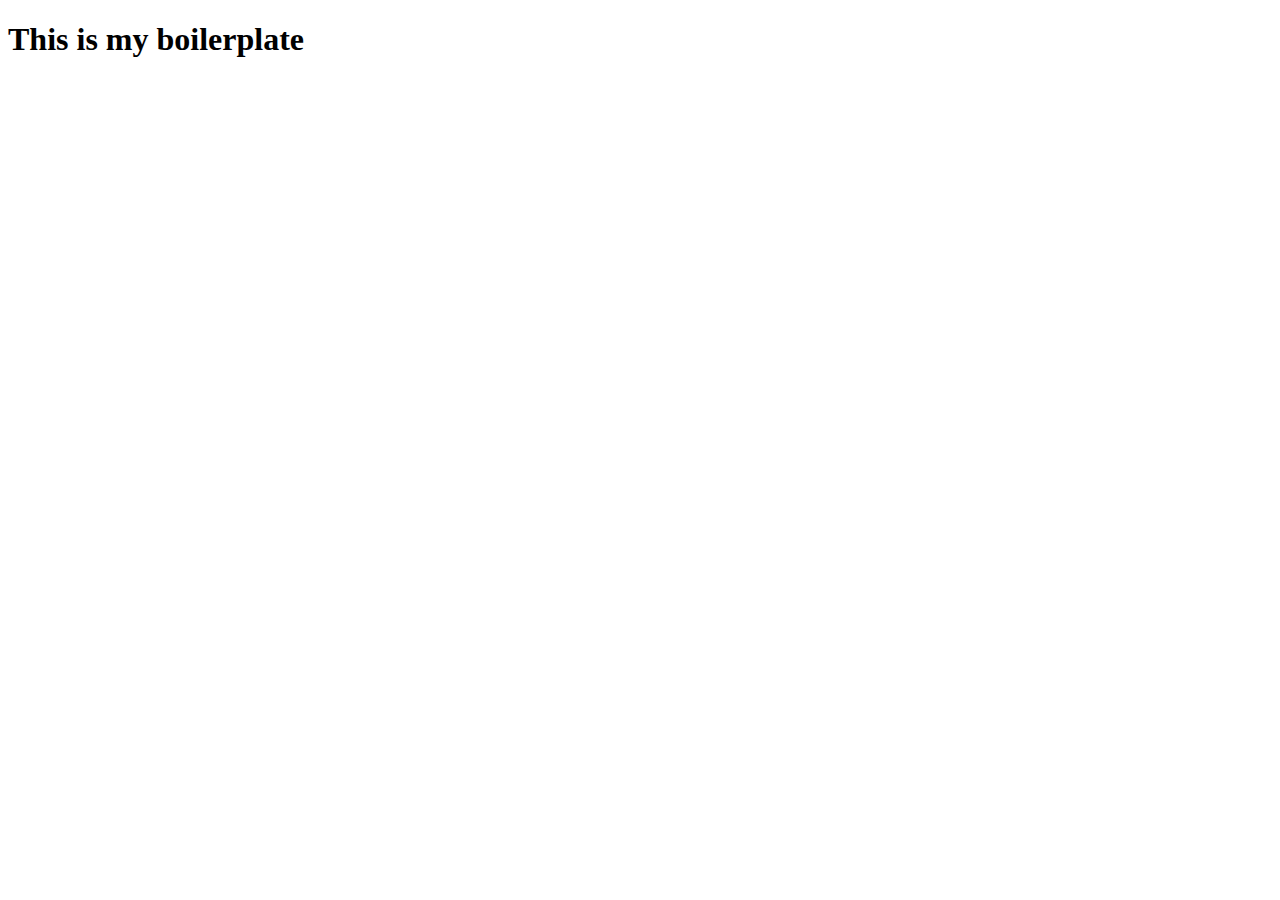
==== im2350/a3/index.html @ 1e862572 "Add files via upload" ====
<!DOCTYPE html>

<html lang="en">
<!-- the head tag doesn't show up in the window, it only contains metadata -->
  <head>

    <meta charset="utf-8">
    <meta name="viewport" content="width=device-width, initial-scale=1.0">

    <title>hase's boilerplate</title>

    <link rel="stylesheet" href="style.css">
    <script src="script.js"></script>

  </head>

  <body>

    <h1>This is my boilerplate</h1>

  </body>

</html>
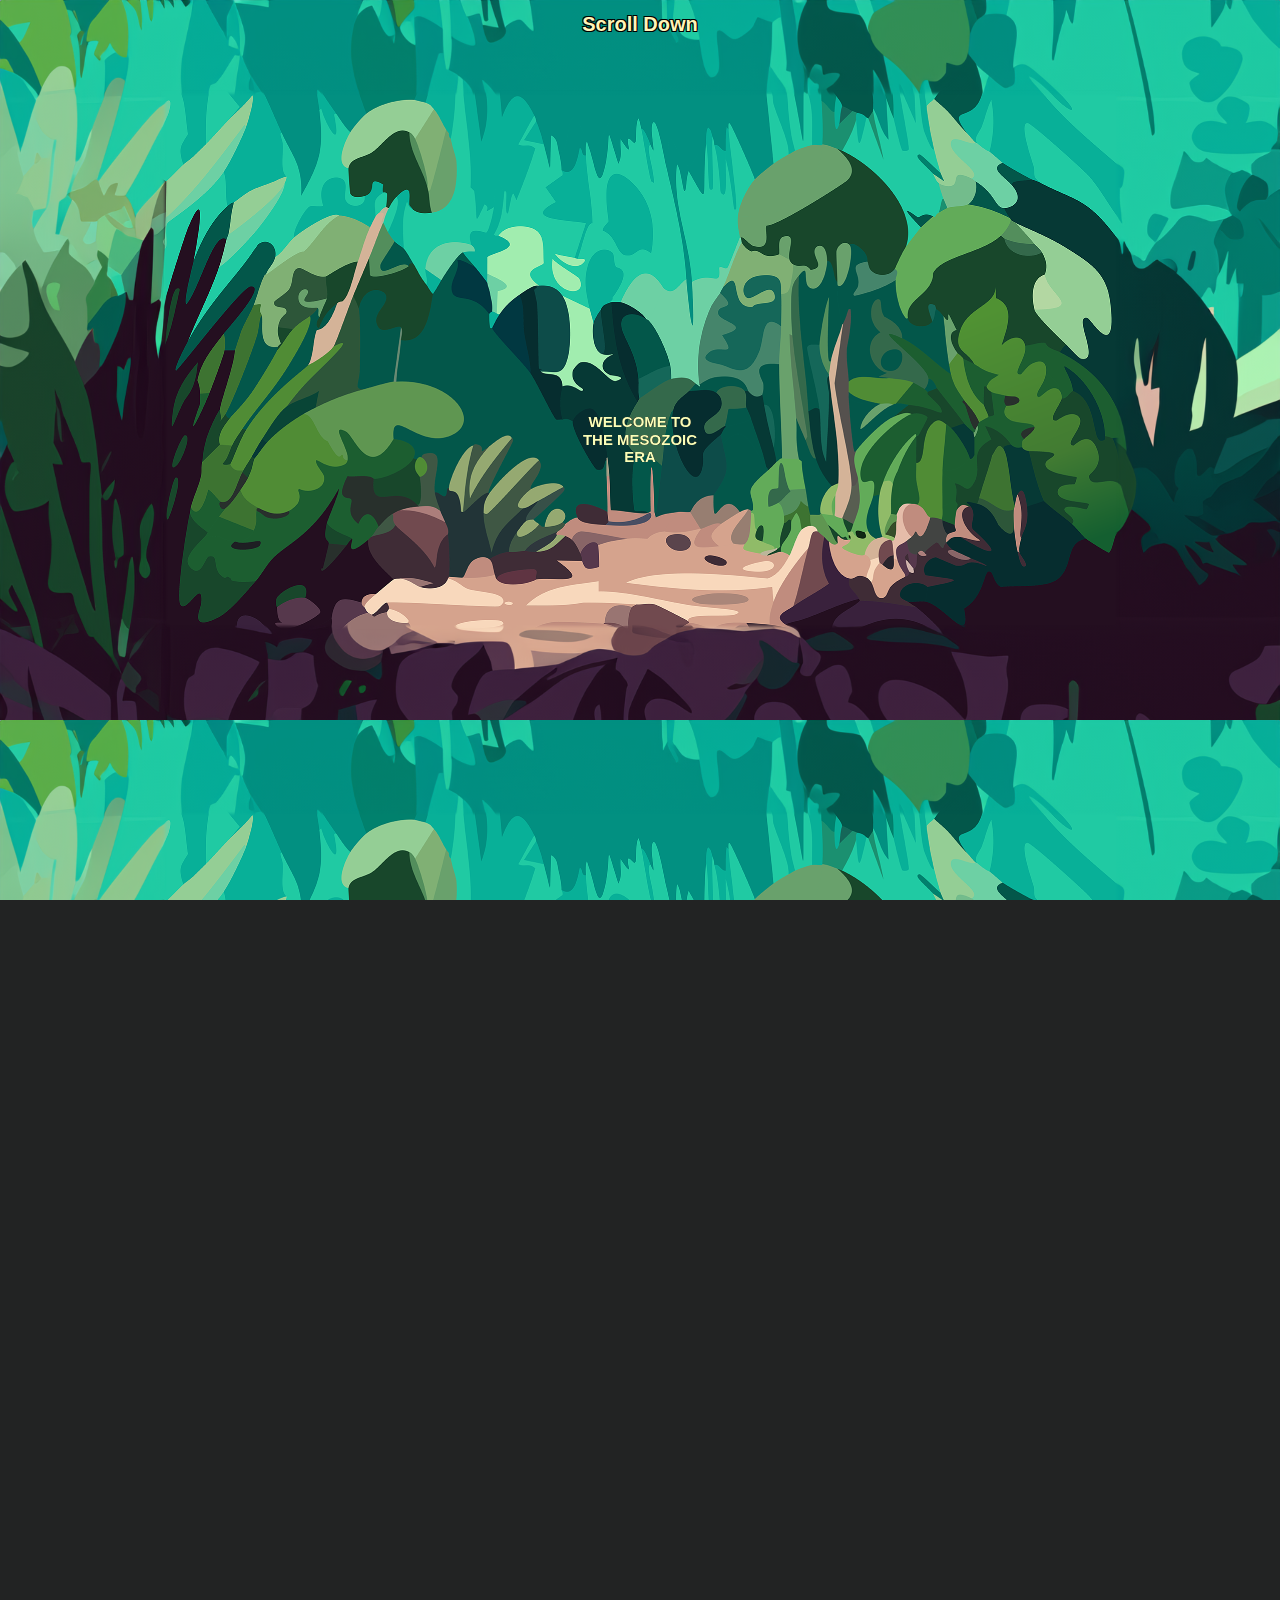
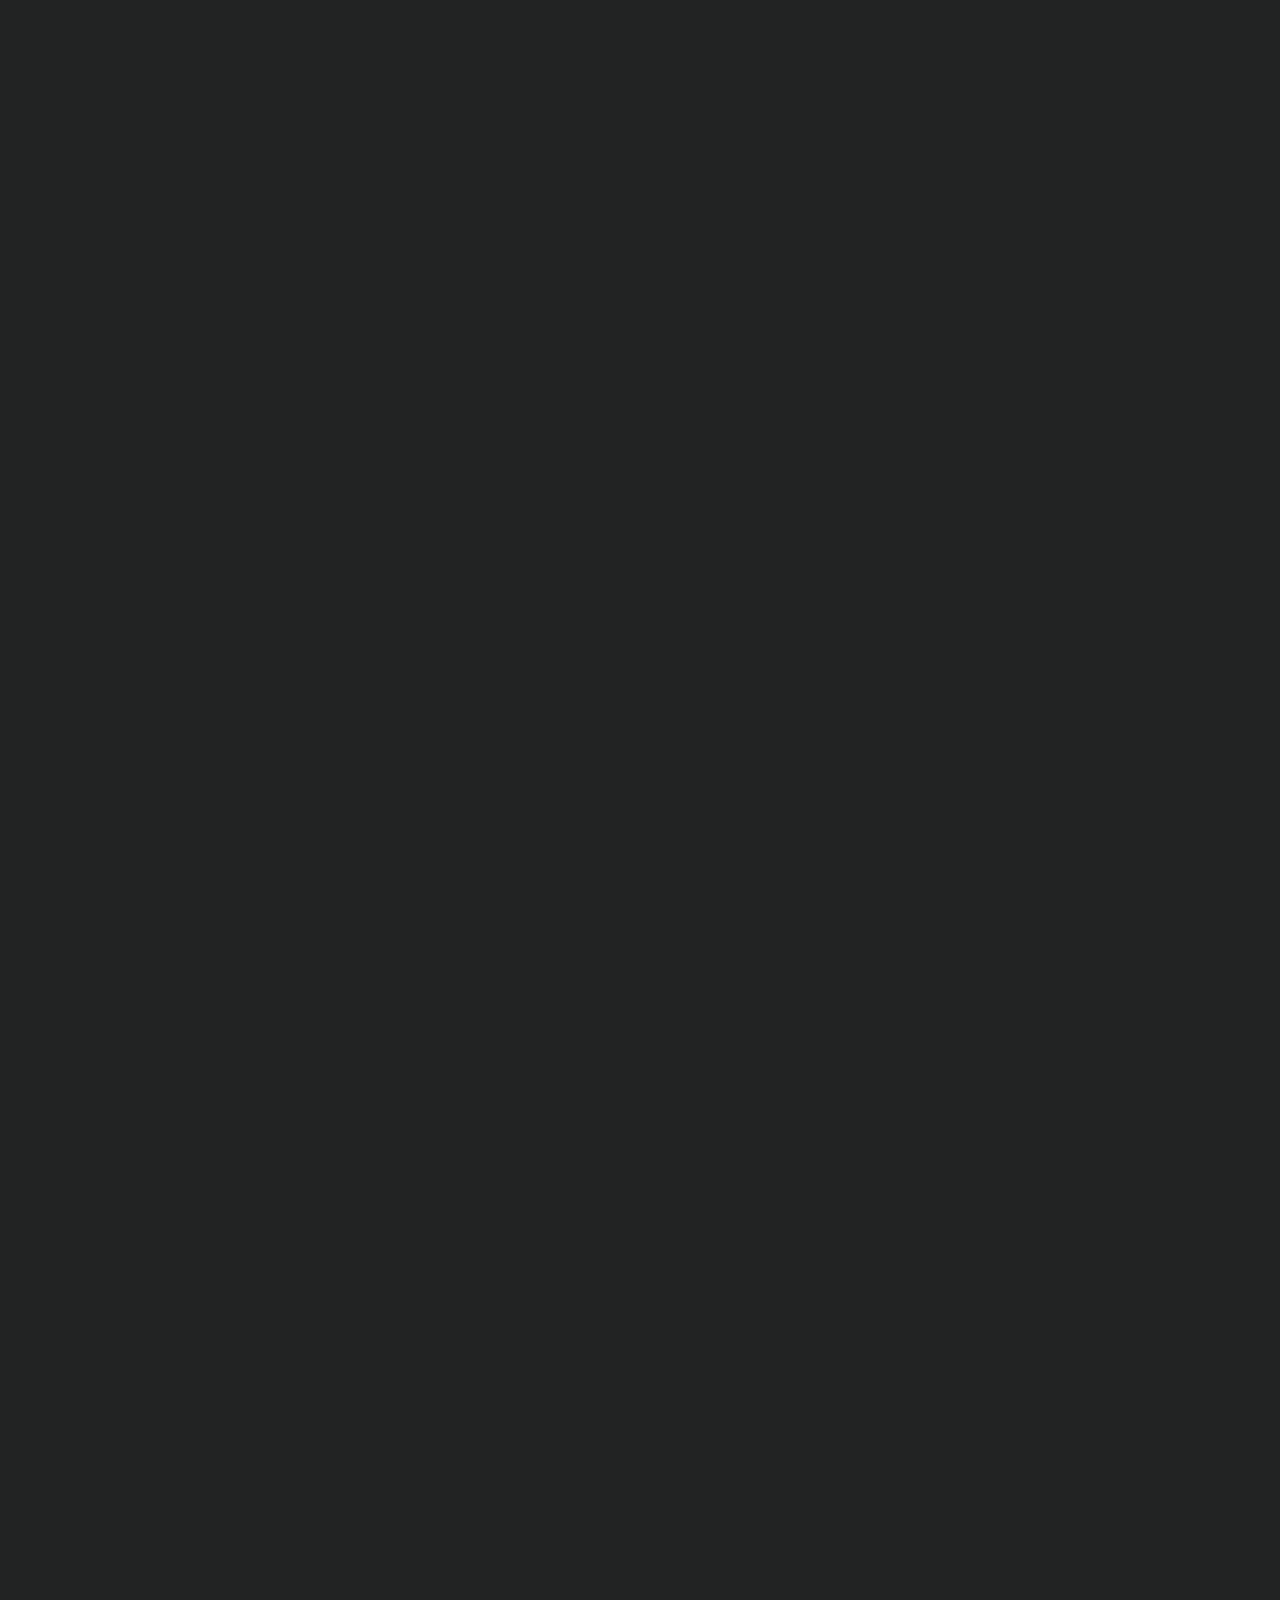
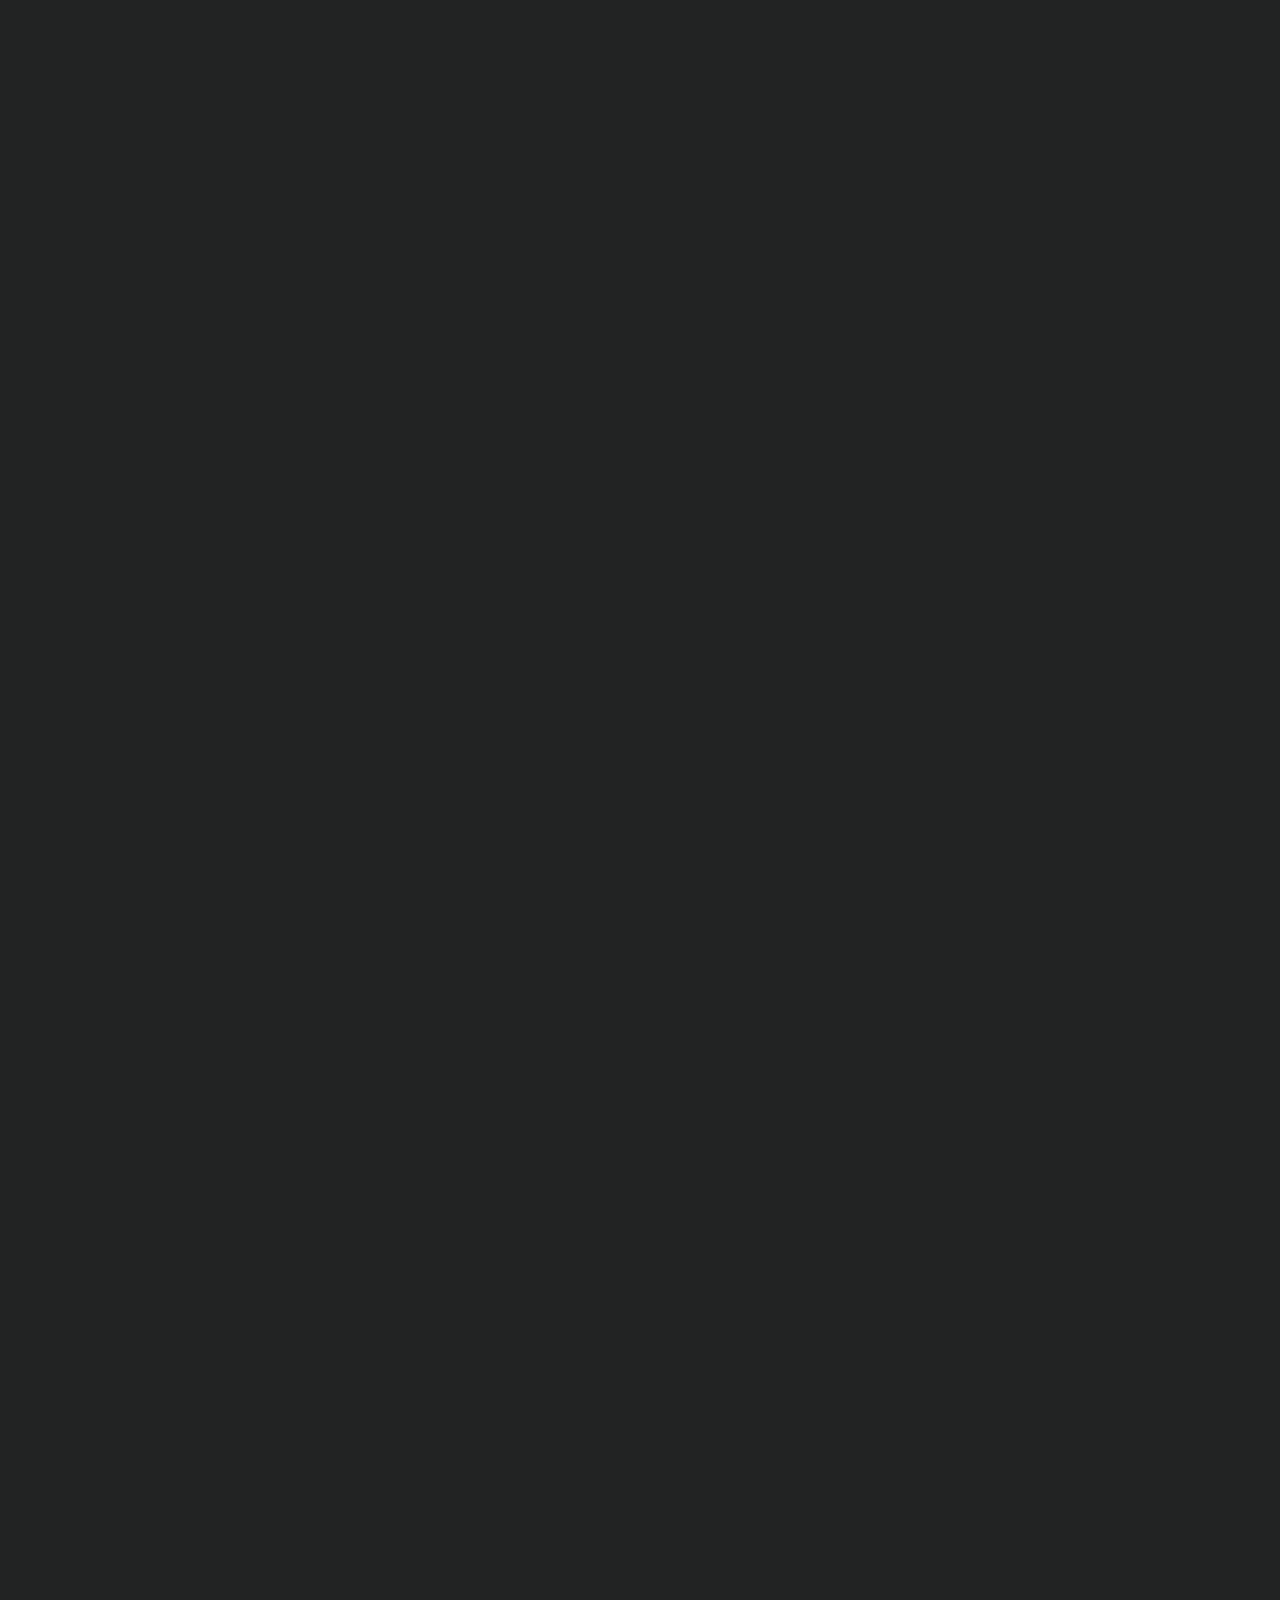
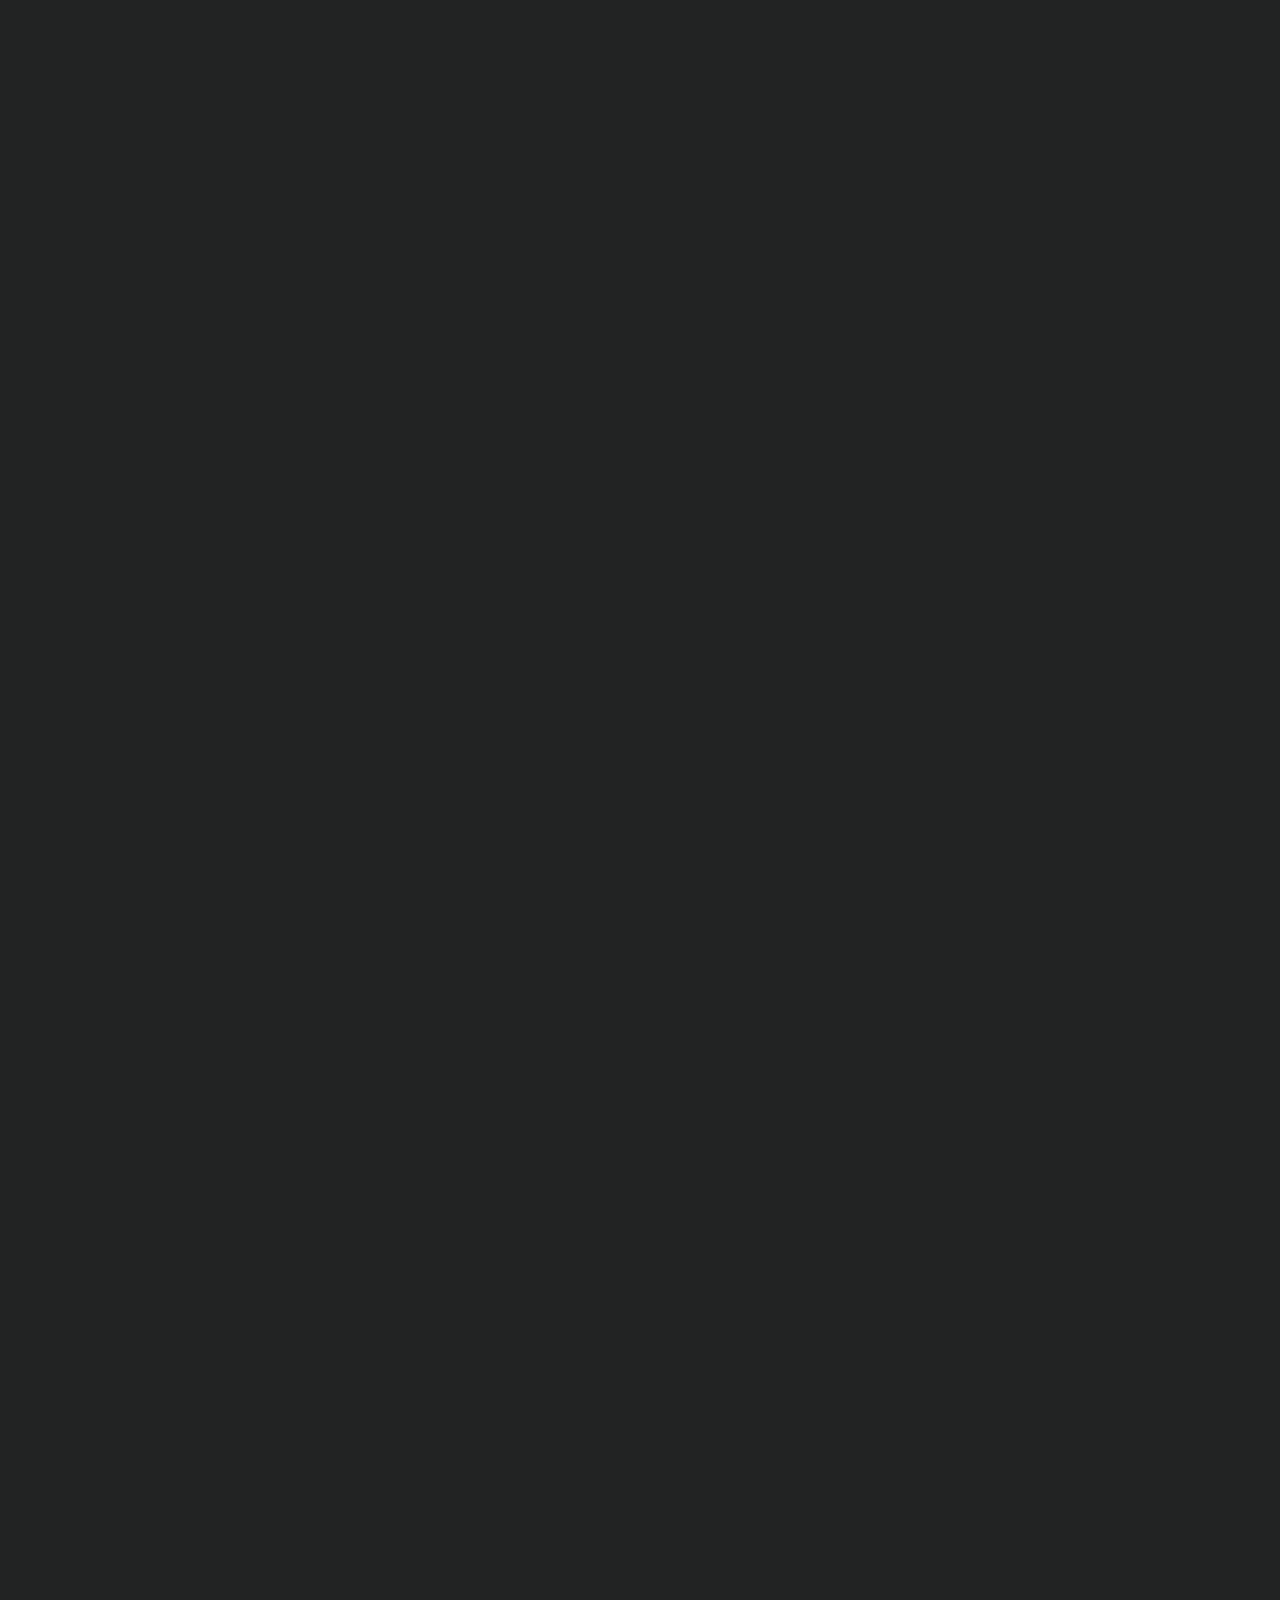
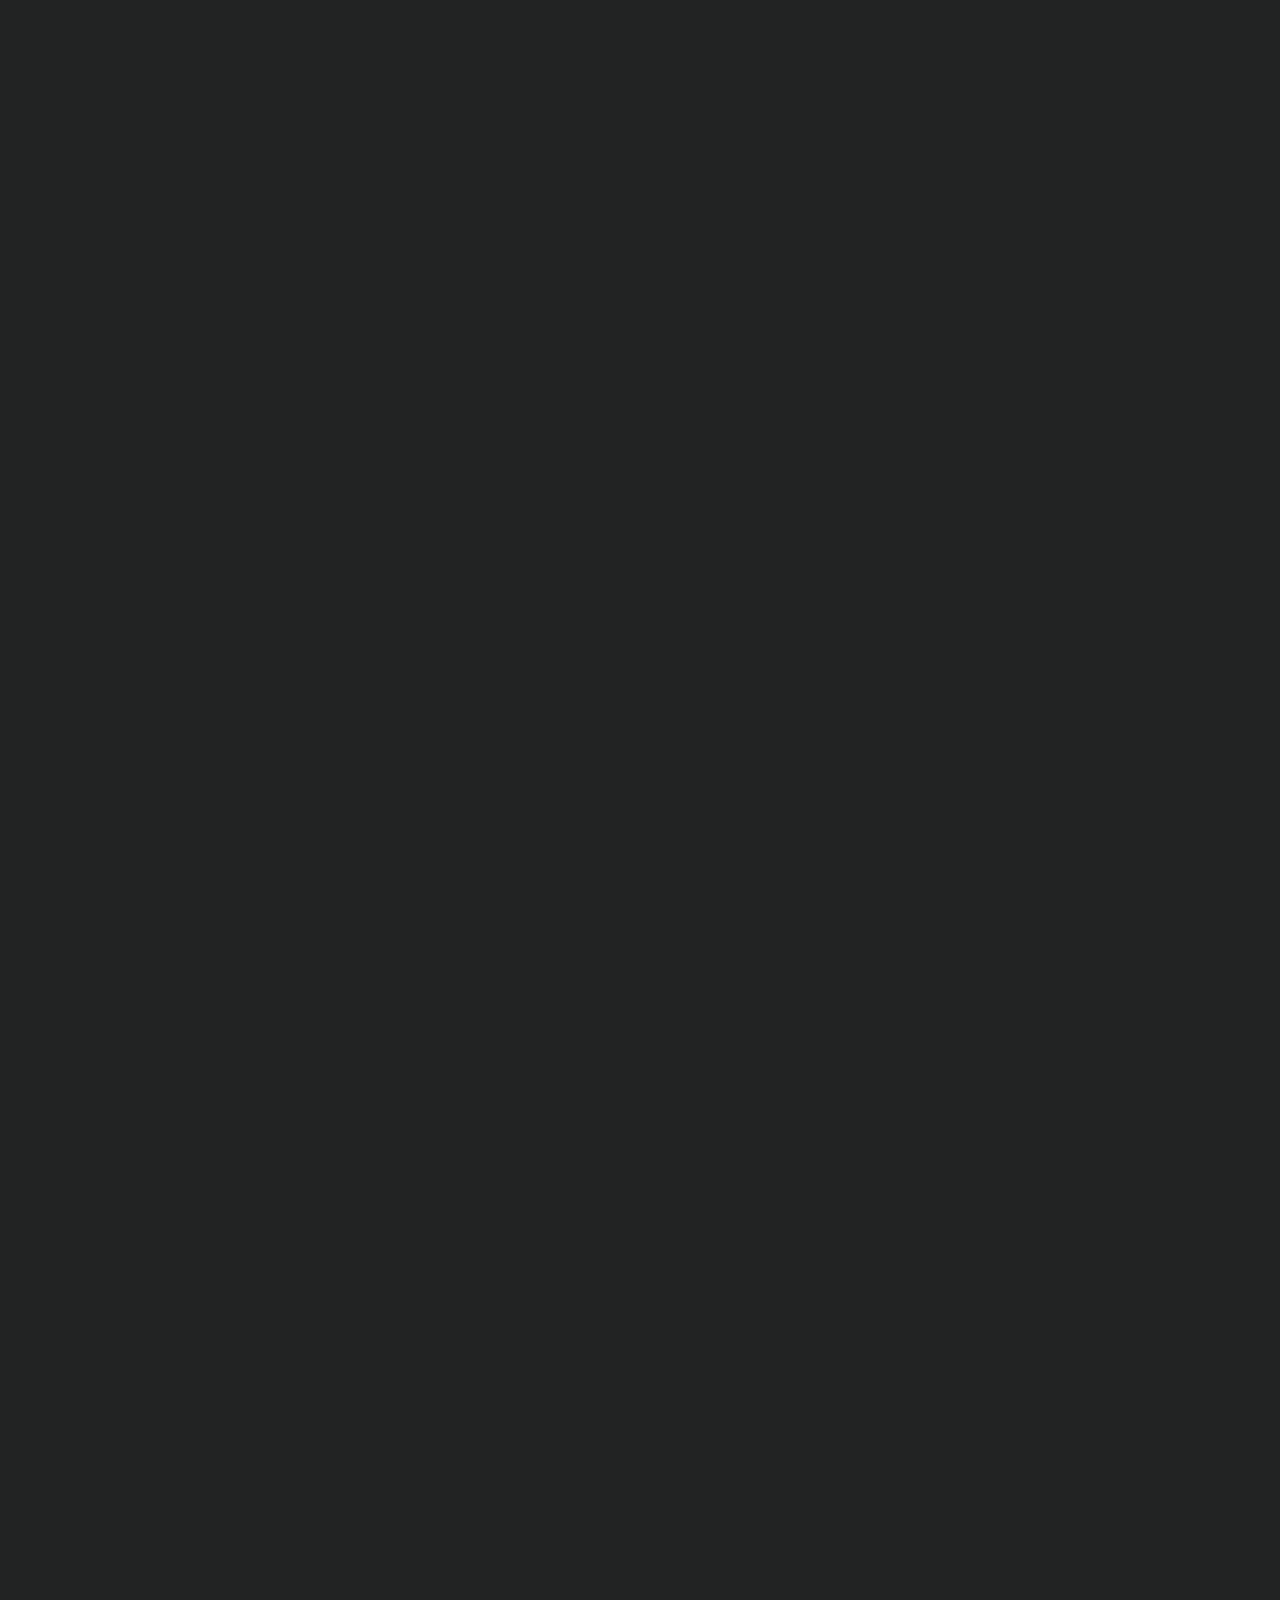
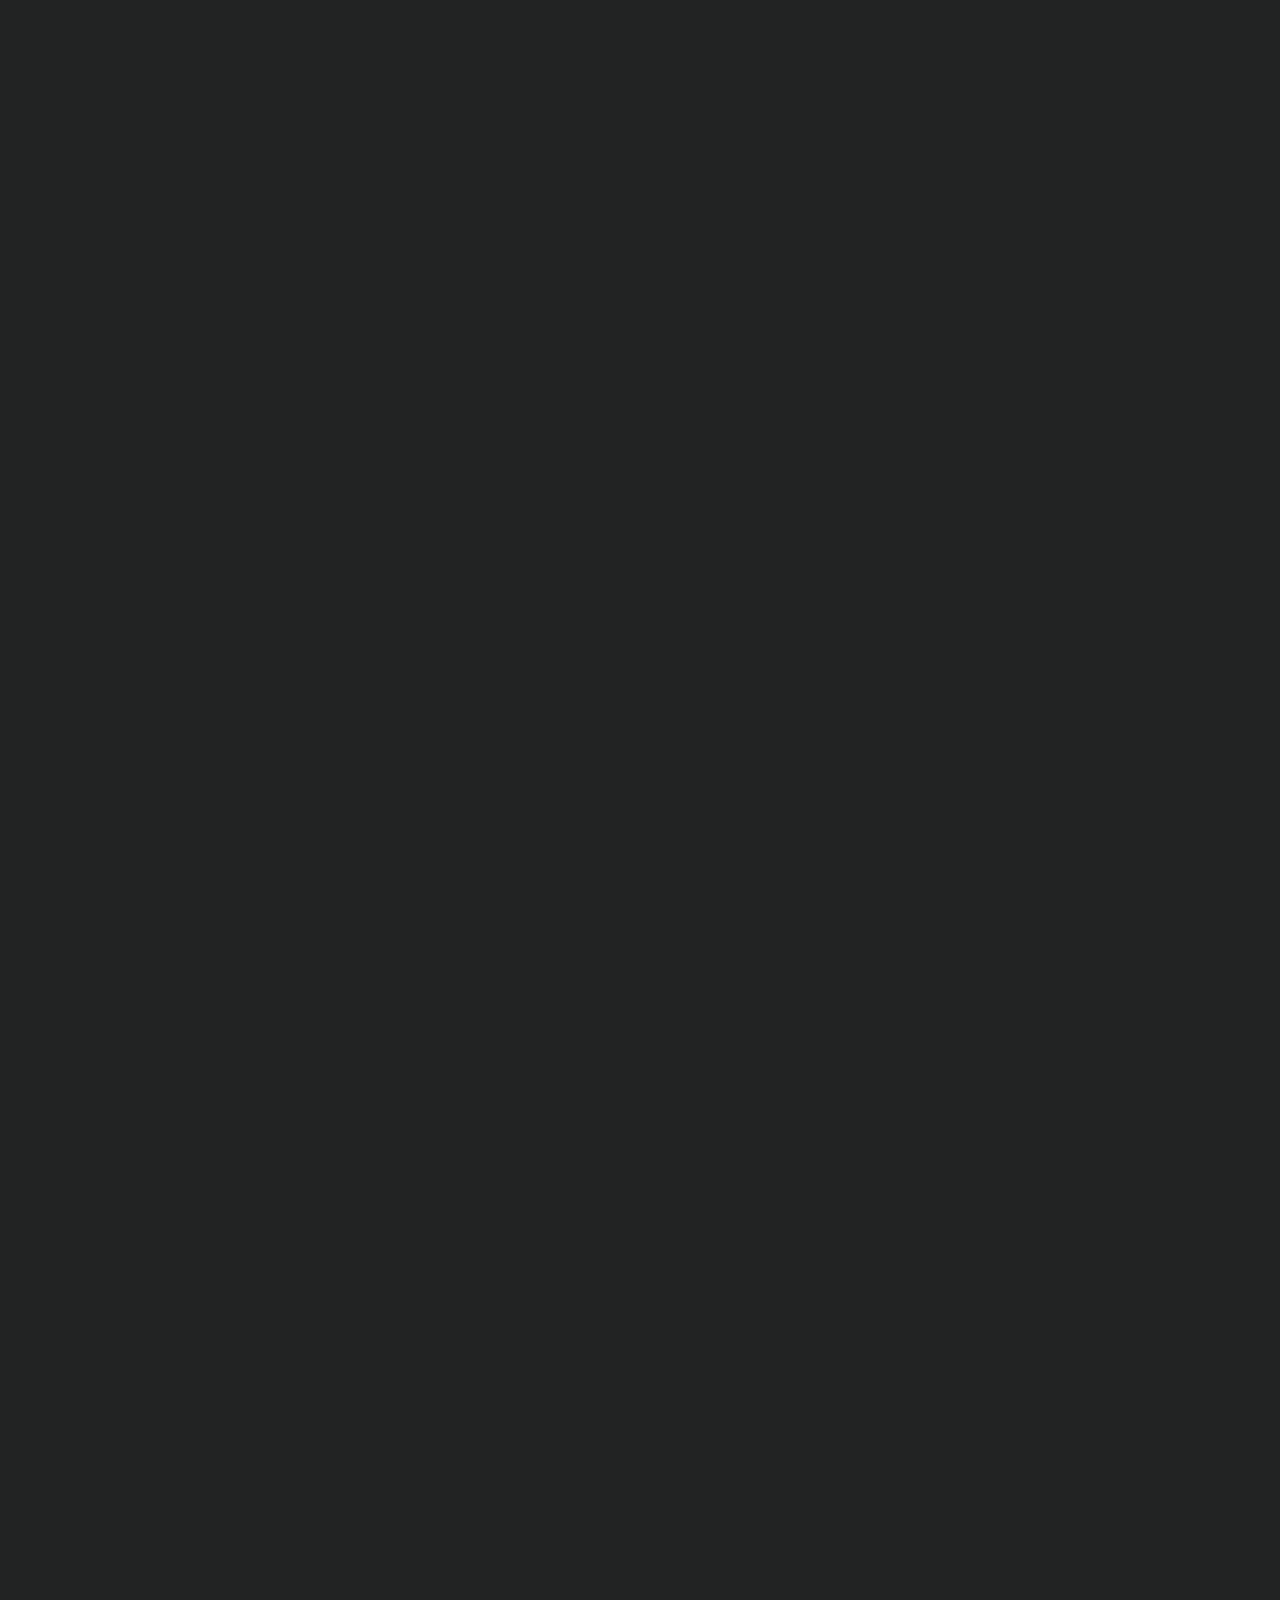
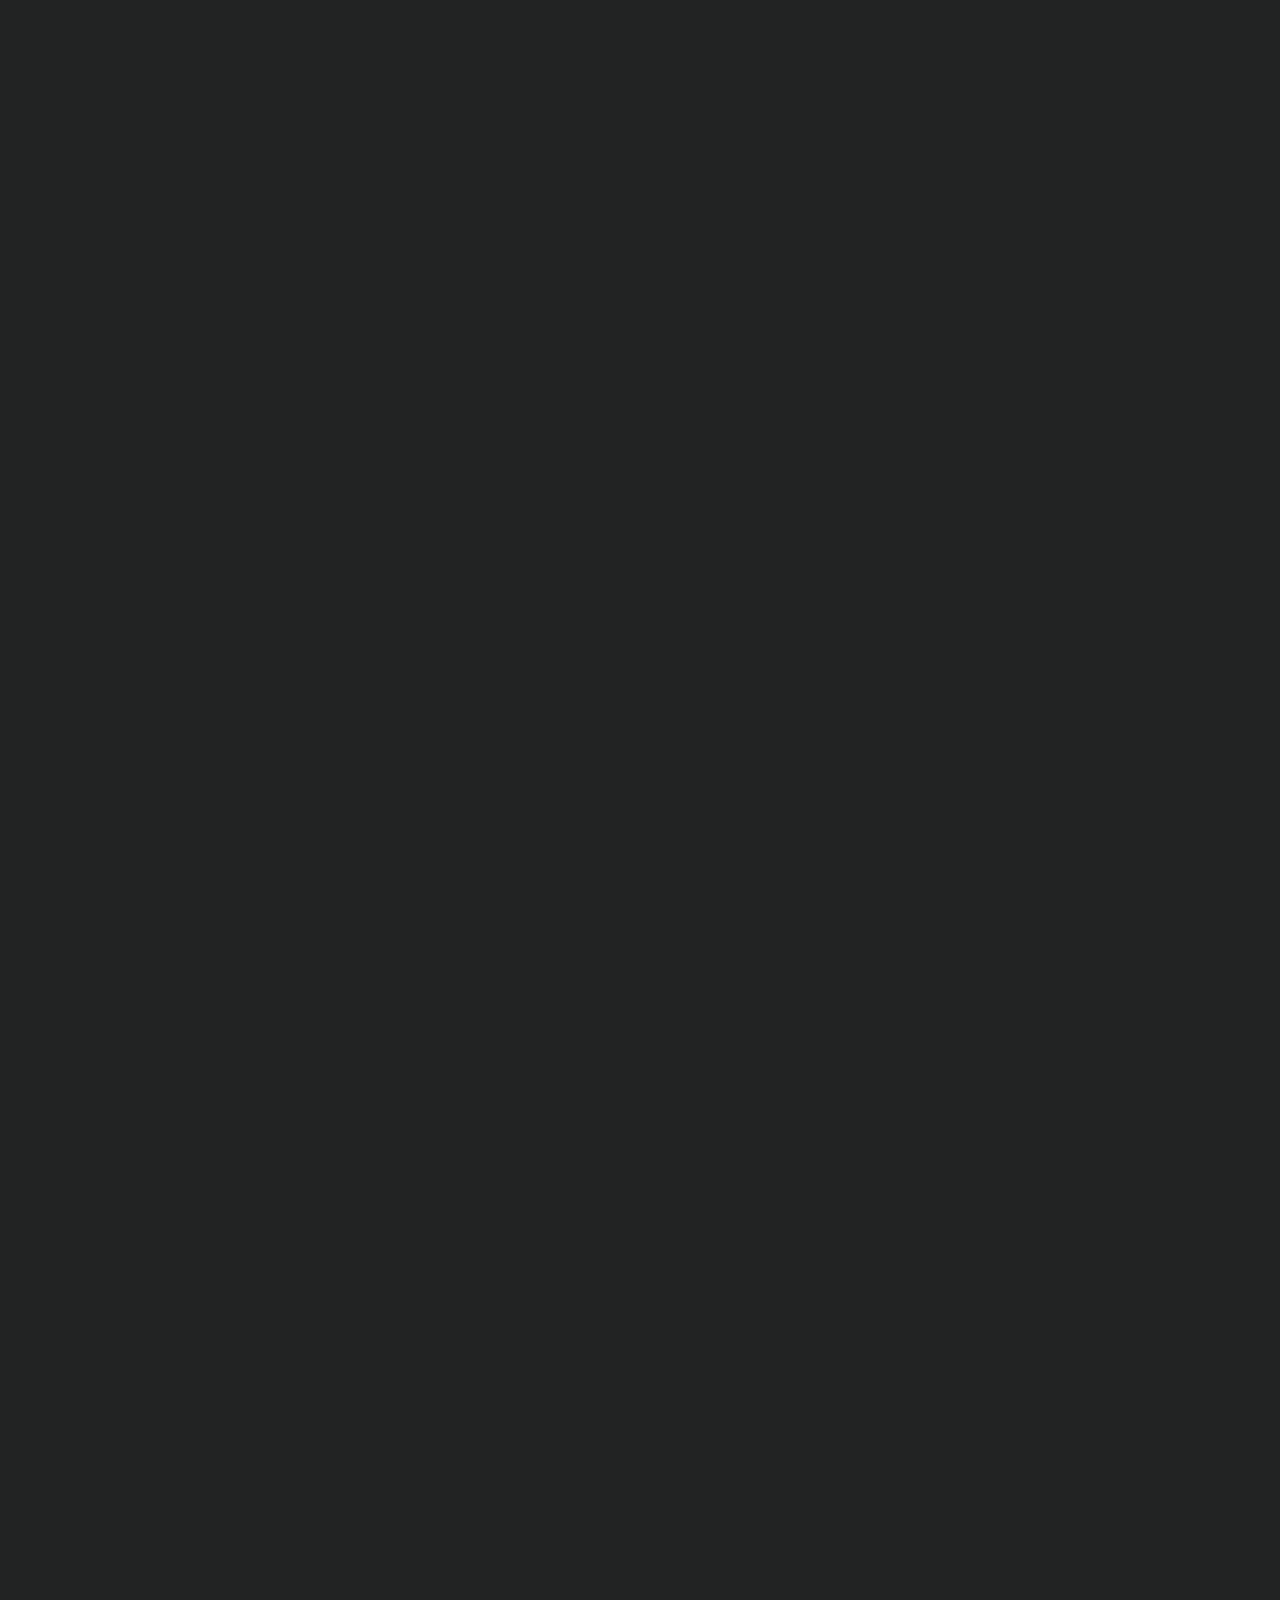
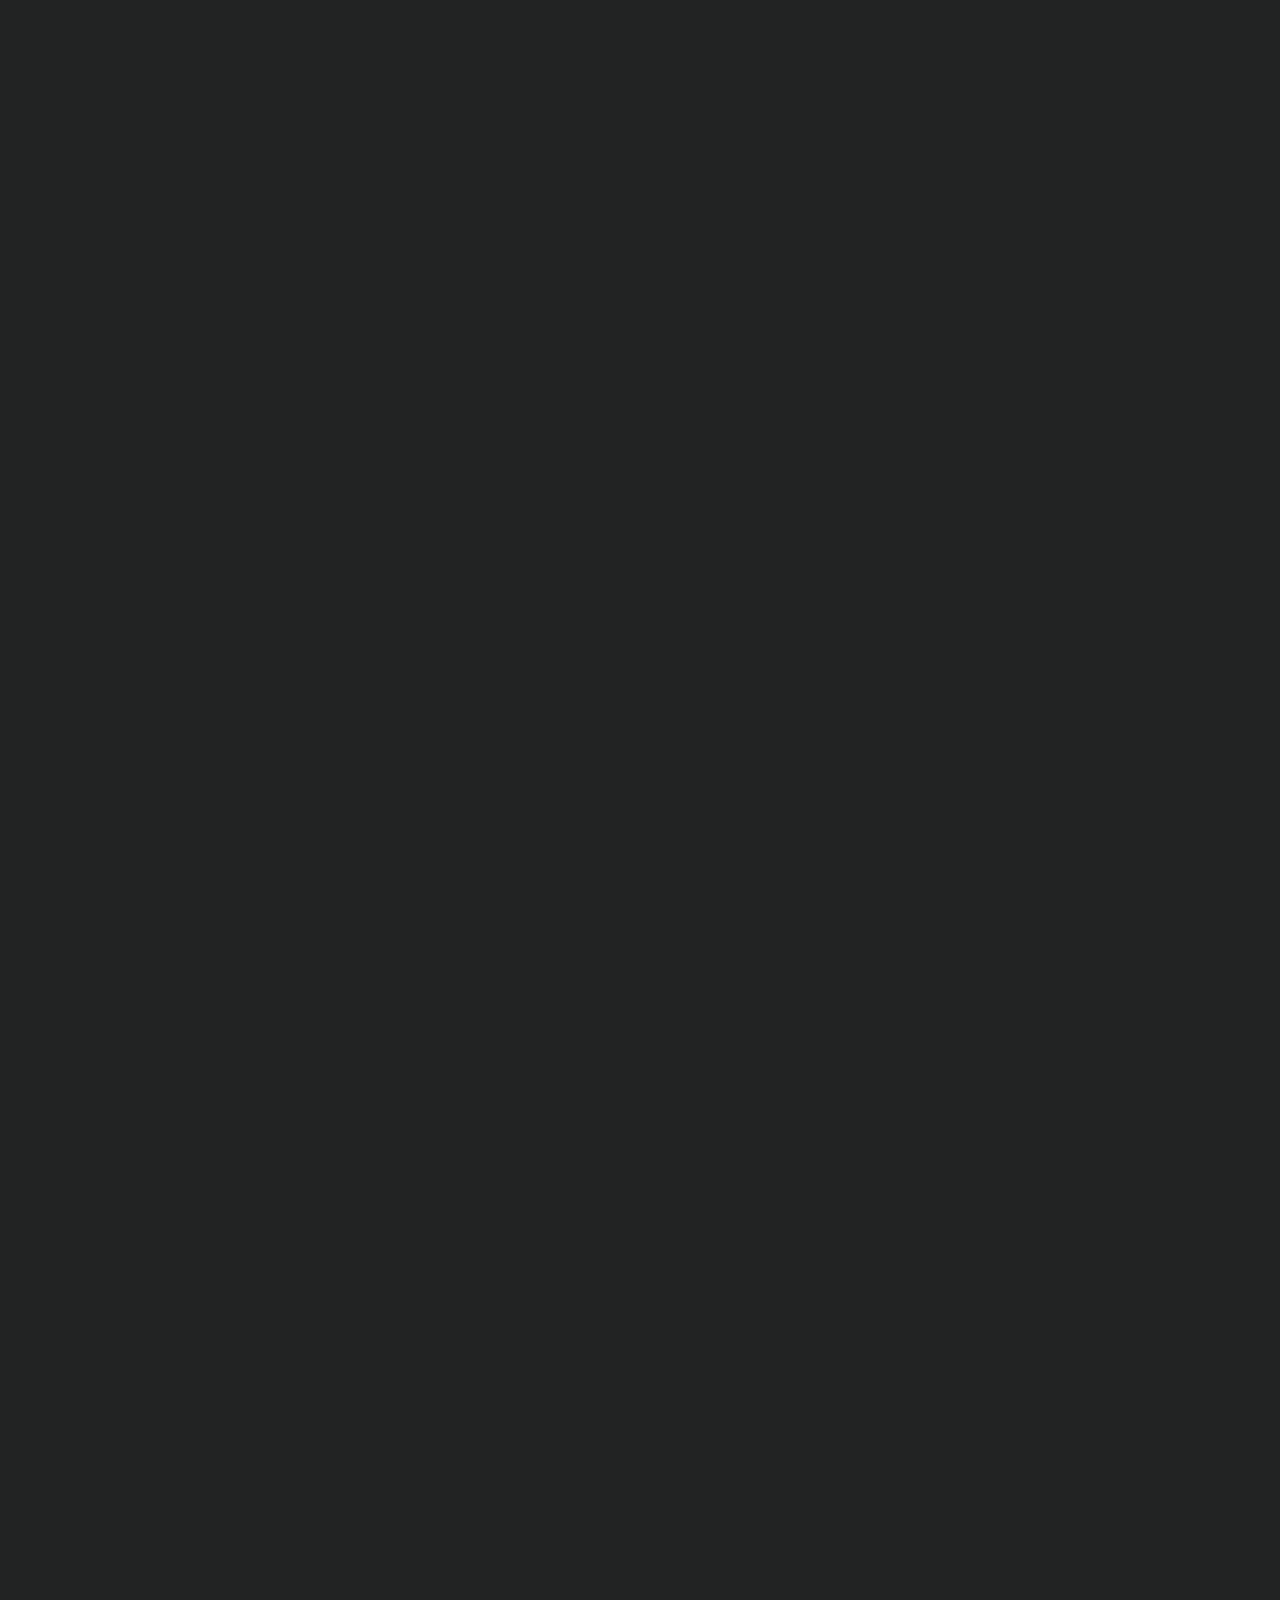
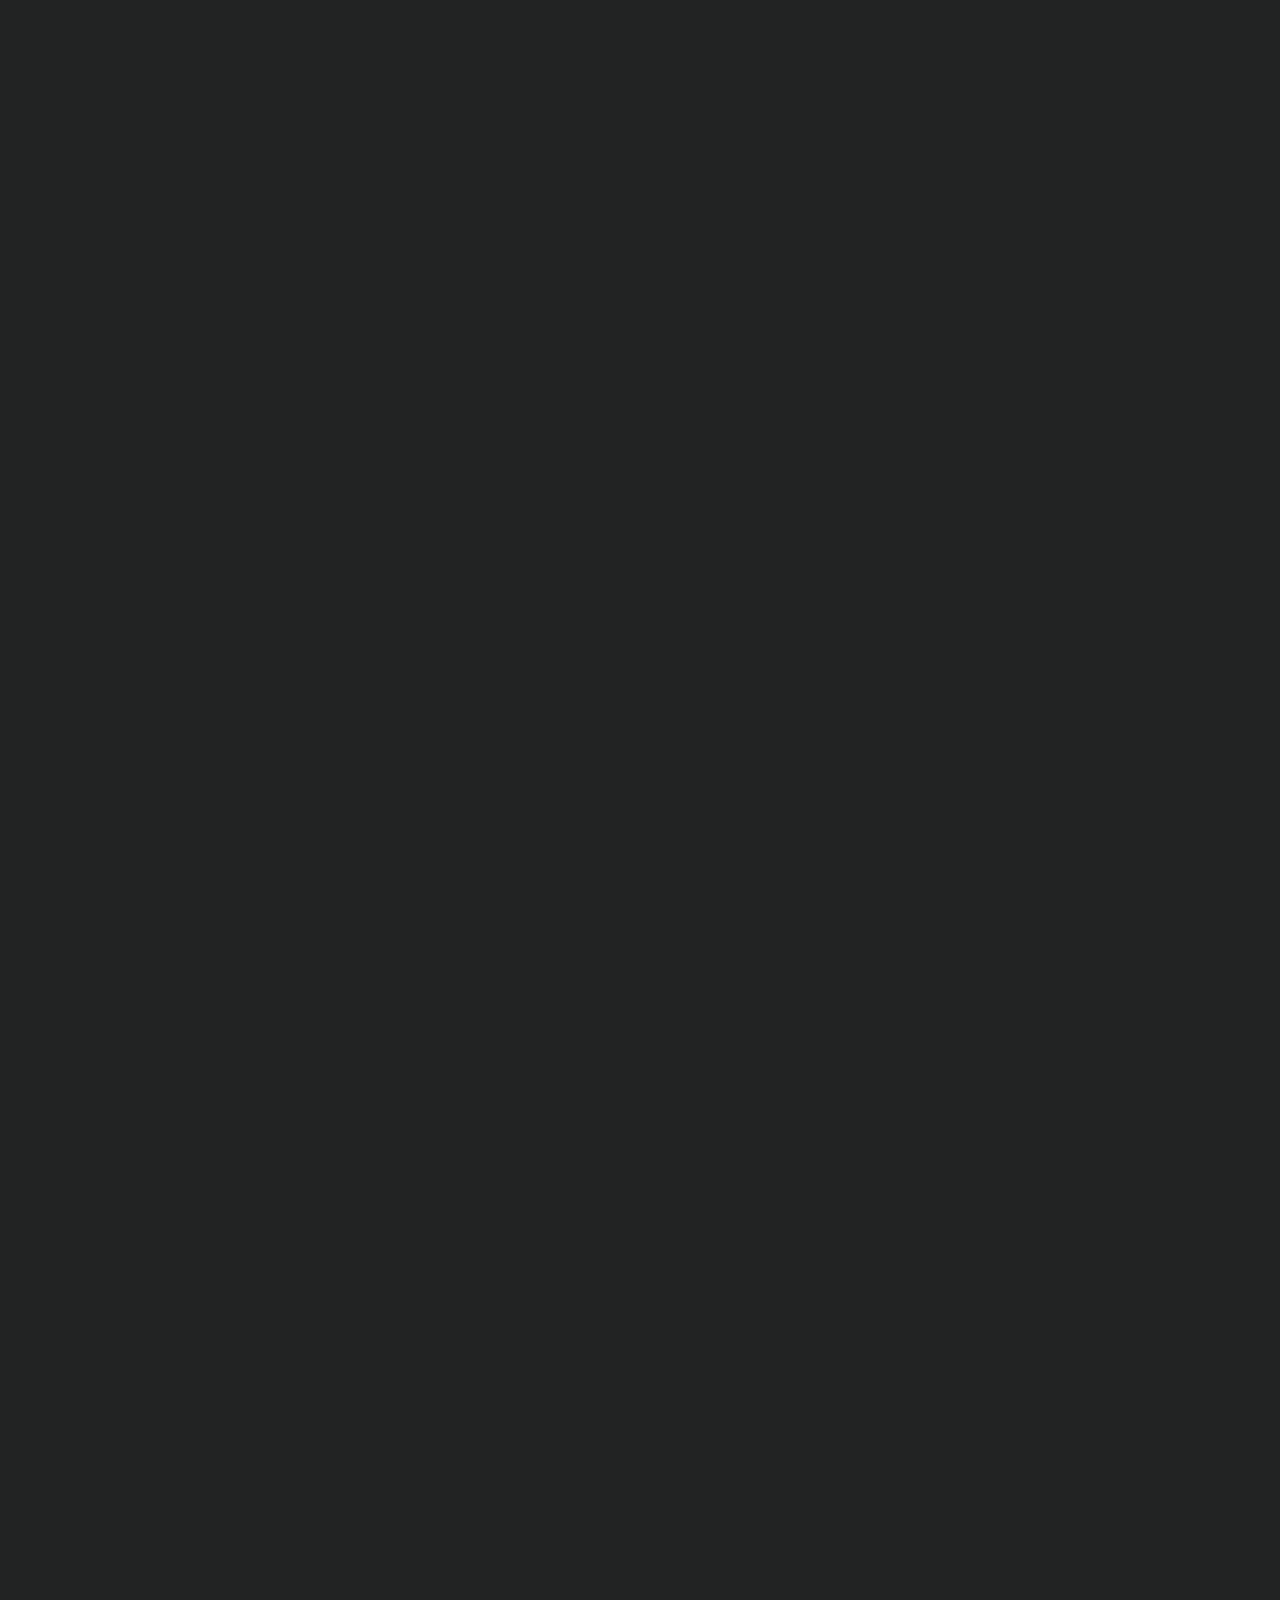
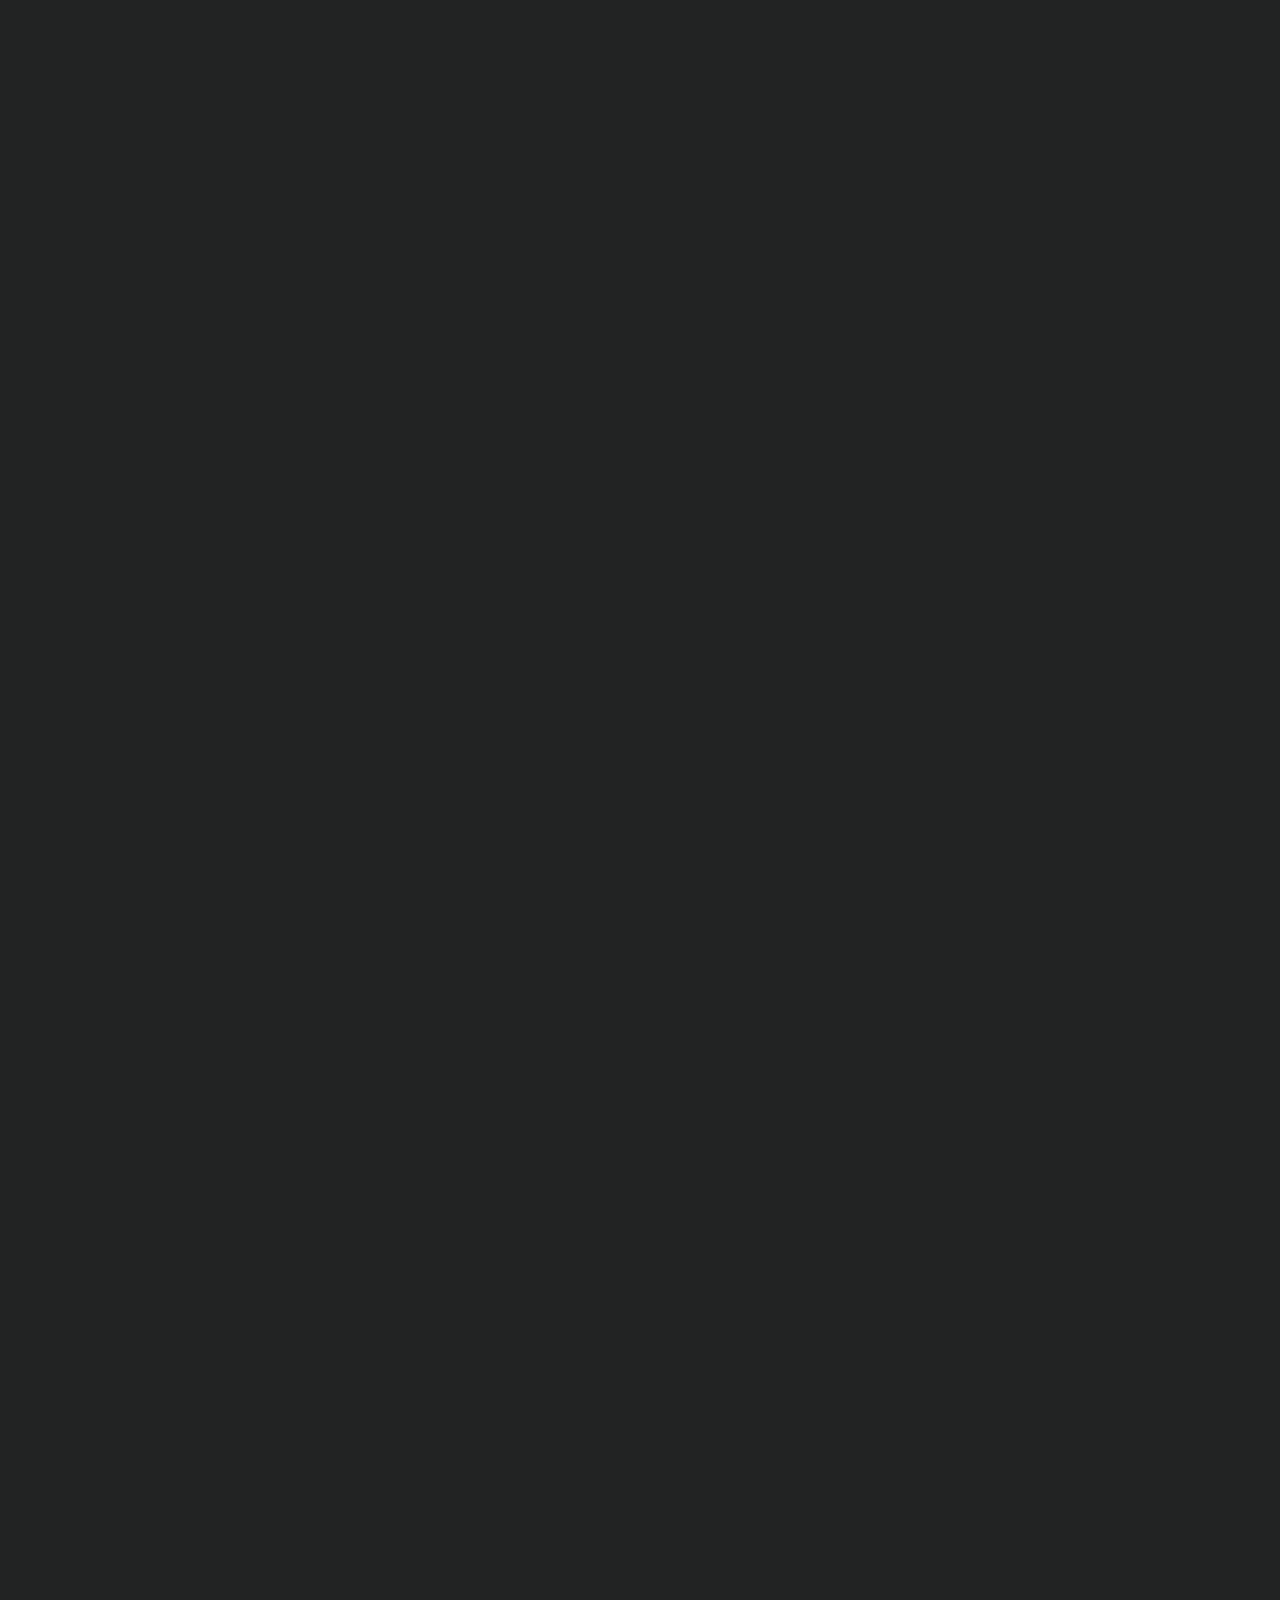
==== commit 971ada46: "Add files via upload" ====
--- a/im2350/a3/index.html
+++ b/im2350/a3/index.html
@@ -1,4 +1,8 @@
 <!DOCTYPE html>
+
+
+<!-- all images used was sorted by each period in their own designated folder with each period starting from 1 to 3 in choronlogical order of how the website will be displayed -->
+<!-- all images was made and created within adobe illustrator -->
 
 <html lang="en">
 <!-- the head tag doesn't show up in the window, it only contains metadata -->
@@ -7,7 +11,10 @@
     <meta charset="utf-8">
     <meta name="viewport" content="width=device-width, initial-scale=1.0">
 
-    <title>hase's boilerplate</title>
+    <title>Mesosoic Era</title>
+    <!-- Favicon: -->
+    <link rel="icon" type="image/x-icon" href="images/dino favicon.png">
+
 
     <link rel="stylesheet" href="style.css">
     <script src="script.js"></script>
@@ -15,9 +22,43 @@
   </head>
 
   <body>
+    <h2 id="scrollDown">Scroll Down</h2>
+    <div class="M-era" id="MesozoicEra">
+    
+    <h1 id="title">WELCOME TO THE MESOZOIC ERA</h1>
+    <!-- Here is the entire mesosoic era divided up into its 3 main sectors, Triassic, Jurrasic and Cretaceous periods-->
+    <!-- each of the periods was split under one div which is the M-era short for Mesozoic Era allowing easy styling for all periods at once if needed-->
+    
 
-    <h1>This is my boilerplate</h1>
 
+      <!-- TRIASSIC PERIOD STARTS HERE -->
+      <div class="Triassic" id="Triassic">
+        <p id="triassictitle">The Triassic Period</p>
+        <div id="bush1" class="pics"></div>
+        <div id="bush2" class="pics"></div>
+        <div id="bush3" class="pics"></div>
+        <div id="tridino1" class="pics"></div>
+        <div id="tridino2" class="pics"></div>
+        <div id="tridino3" class="pics"></div>
+      </div>
+
+      
+
+      <!-- JURRASIC PERIOD STARTS HERE
+      <div class="Jurrasic" id="Jurrasic">
+      <p> this is the jurrasic period</p>
+      
+
+      </div>
+
+
+      <div class="Cretaceous" id="Cretaceous"></div>
+      <p> this is the cretaceous period</p>
+       -->
+
+
+    </div>
+    <div class="blank-space"></div>
   </body>
 
 </html>--- a/im2350/a3/style.css
+++ b/im2350/a3/style.css
@@ -0,0 +1,125 @@
+*{
+    box-sizing: border-box;
+    background-origin: border-box;
+    margin: 0;
+}
+  
+body{
+    align-items: center;
+    justify-content: center;
+    border: #222323;
+    border: 019cm;
+    /* overflow: hidden; This Hides the scrollbars */
+    background-color: #222323;
+    background-image: url("images/Environment/Background2.png");
+    background-size: 100%;
+    background-attachment: fixed;
+    overflow-x: hidden;
+}
+
+.M-era{
+    top: 20%;
+    position: sticky;
+
+}
+
+
+
+
+
+h1{
+    font-size: 150px;
+    color:#f9ffb9;
+    font-family: Arial, Helvetica, sans-serif;
+    text-align: center;
+    margin: auto;
+    top: 20%;
+    position: sticky;
+    scale: 0.1;
+    text-shadow:    /* adds an outline to text */
+    -1px -1px 0 #000, 
+    1px -1px 0 #000,  
+    -1px 1px 0 #000,  
+    1px 1px 0 #000;
+    z-index: 1;
+}
+
+h2{
+    position: fixed;
+    font-size: 20px;
+    color:hsl(52, 100%, 86%);
+    font-family: Arial, Helvetica, sans-serif;
+    text-align: center;
+    margin: auto;
+    margin-top: 1%;
+    position: relative;
+    scale: 1;
+    text-shadow:    /* adds an outline to text */
+    -1px -1px 0 #000, 
+    1px -1px 0 #000,  
+    -1px 1px 0 #000,  
+    1px 1px 0 #000;
+}
+
+p{
+    font-size: 150px;
+    font-weight:bold;
+    color:#f9ffb9;
+    font-family: Arial, Helvetica, sans-serif;
+    text-align: center;
+    margin-top: -250px;
+    scale: 0.0001;
+    text-shadow:    /* adds an outline to text */
+    -1px -1px 0 #000, 
+    1px -1px 0 #000,  
+    -1px 1px 0 #000,  
+    1px 1px 0 #000;
+    z-index: 2;
+}
+
+.pics{
+    top: 50%; 
+    left: 50%;
+    position: absolute;
+    transform: translate(-50%, -50%); 
+    height: 100px;
+    width: 100px;
+    background-size: 100%;
+    background-repeat: no-repeat;
+    scale: 0.001 /* starting from a very very small scale so that no one can see it on the screen */
+}
+
+
+#bush1{
+
+    background-image: url("images/Environment/ground-bush1.png");
+  
+}
+
+#bush2{
+    background-image: url("images/Environment/ground-bush2.png");
+
+}
+
+#bush3{
+    background-image: url("images/Environment/ground-bush3.png");
+
+}
+
+#tridino1{
+    background-image: url("images/1Triassic/Eoraptor.png");
+}
+
+#tridino2{
+    background-image: url("images/1Triassic/herrerasaurus.png");
+
+}
+
+#tridino3{
+    background-image: url("images/1Triassic/Eoraptor.png");
+
+}
+
+.blank-space {
+    height: 100000px; /* Set the height to create white space */
+}